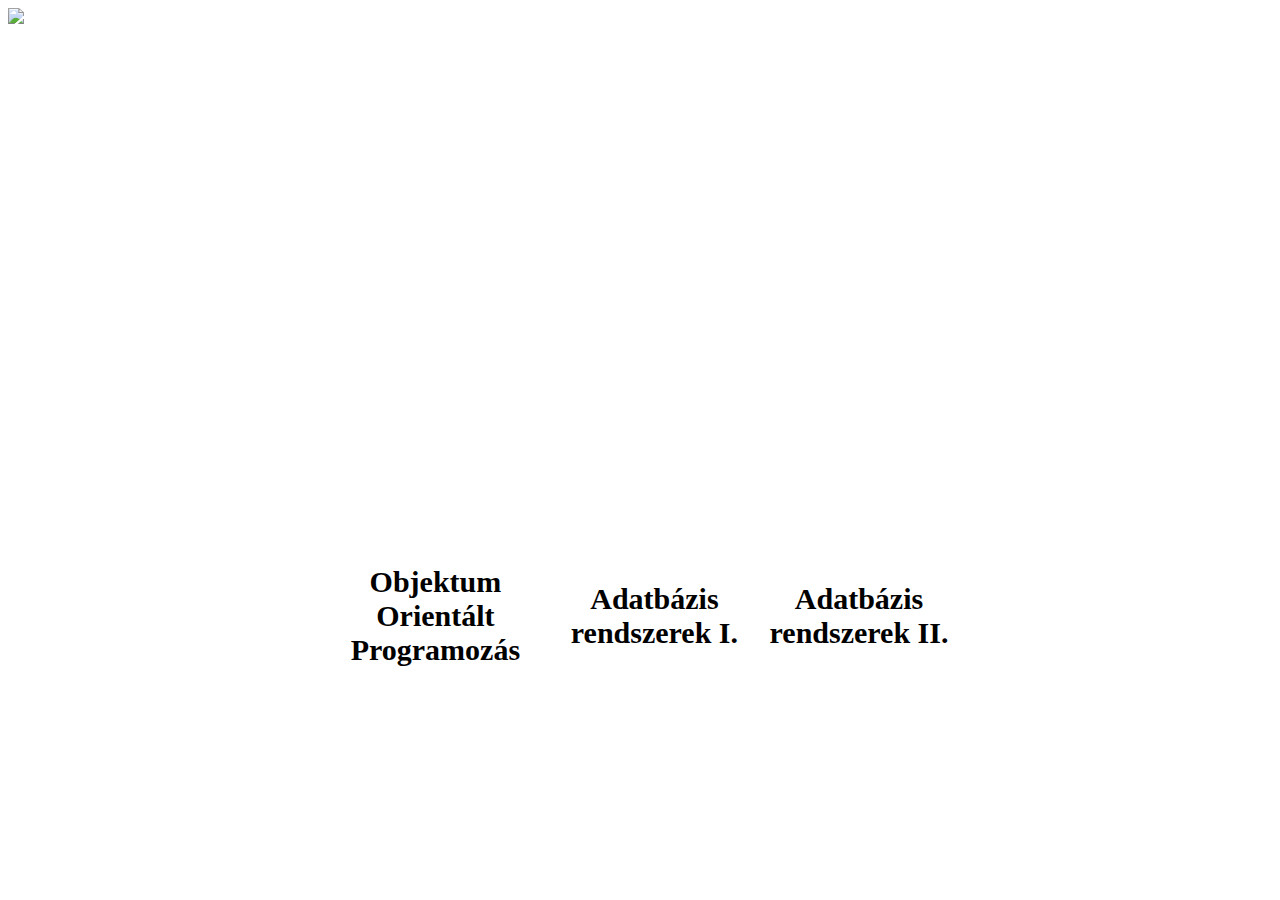
==== B9ZL3Q_0907/index.html @ b91bb90a "Add files via upload" ====
<!DOCTYPE HTML>
<meta charset="utf-8">
<link rel="stylesheet" href="style.css">
<html>
<head>
<title>Kezdőoldal</title>
</head>
<body>
 <img src="kepek/iit.jpg">
 </br>
 </br>
 </br>
 <table>
  <tr>
	<th><a href="oop.html">Objektum Orientált Programozás</a></th>
	<th><a href="db1.html">Adatbázis rendszerek I.</a></th>
	<th><a href="db2.html">Adatbázis rendszerek II.</a></th>
  </tr>
 </table>
</body>
</html>
---- B9ZL3Q_0907/style.css ----
body{
	background-image: url("kepek/cool_photo.jpg");
	background-repeat: no-repeat;
	background-size: cover;
}
img{
	display: block;
	height: 500px;
	margin-left: auto;
	margin-right: auto;

}
table{
	display: block;
	width: 51%;
	margin-left: auto;
	margin-right: auto;
}
th{
	font-size: 30px;
	text-align: center;
	width: 17%;
}
td{
 text-align: left;
 padding-left: 30%;
}
a{
	color: black;
	text-decoration: none;
}
a:hover{

	color: grey;
}
footer{
  position: fixed;
  left: 0;
  bottom: 0;
}
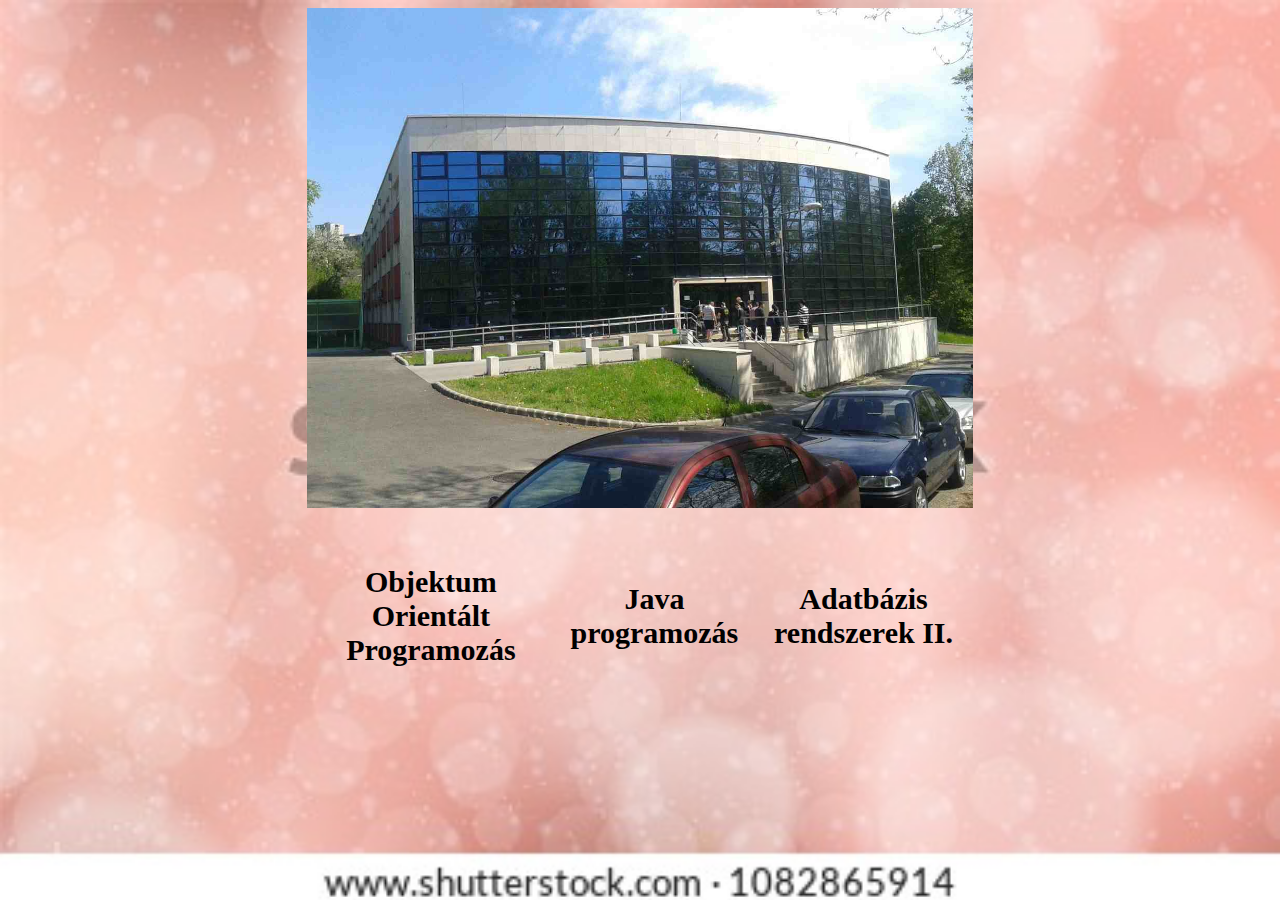
==== commit 76dc2f0d: "Update index.html" ====
--- a/B9ZL3Q_0907/index.html
+++ b/B9ZL3Q_0907/index.html
@@ -13,9 +13,9 @@
  <table>
   <tr>
 	<th><a href="oop.html">Objektum Orientált Programozás</a></th>
-	<th><a href="db1.html">Adatbázis rendszerek I.</a></th>
-	<th><a href="db2.html">Adatbázis rendszerek II.</a></th>
+	<th><a href="java.html">Java programozás</a></th>
+	<th><a href="adatb2.html">Adatbázis rendszerek II.</a></th>
   </tr>
  </table>
 </body>
-</html>+</html>
